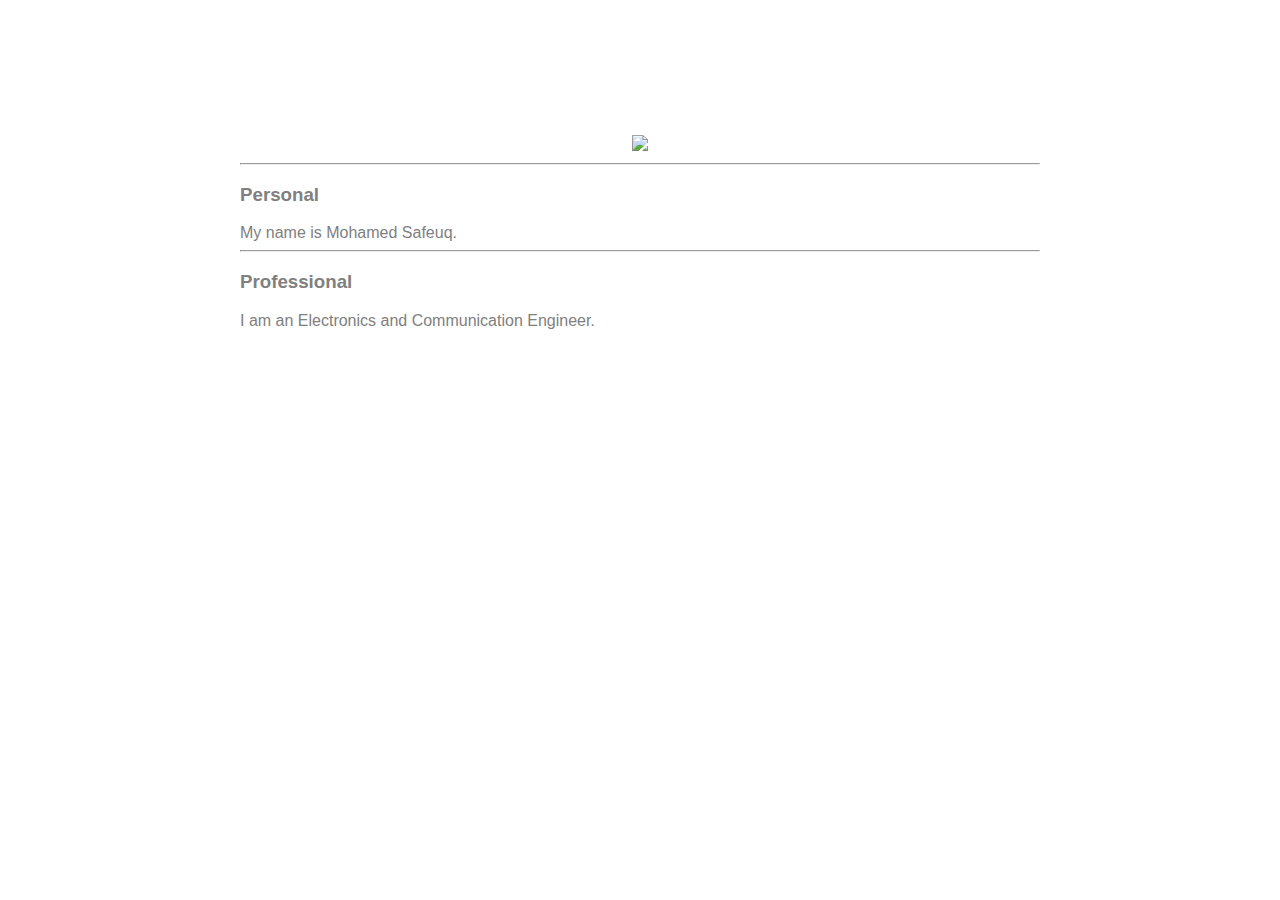
==== ui/index.html @ bab01f37 "[imad-console] Updates ui/index.html" ====
<!doctype html>
<html>
    <head>
        <link href="/ui/style.css" rel="stylesheet" />
    </head>
    <body>
            <div class="container">
            <div class="center">
                <img id="madi" src=pic class="img-medium"/>
            </div>
            <hr/>
            <h3>Personal</h3>
            <div>
                My name is Mohamed Safeuq.
            </div>
            <hr/>
            <h3>Professional</h3>
            <div>
                I am an Electronics and Communication Engineer.
            </div>
            <div class="footer">
                
            </div>
        </div>
        <script type="text/javascript" src="/ui/main.js">
        </script>
    </body>
</html>
---- ui/style.css ----
body {
    font-family: sans-serif;
    background-color: white;
    margin-top: 75px;
}

.center {
    text-align: center;
}

.text-big {
    font-size: 300%;
}

.bold {
    font-weight: bold;
}

.img-medium {
    height: 200px;
}
.container
{
     max-width: 800px;
     margin: 0 auto;
     color: grey;
     font-family: sans-serif;
     padding-left: 20px;
     padding-right: 20px;
     padding-top: 60px;
}
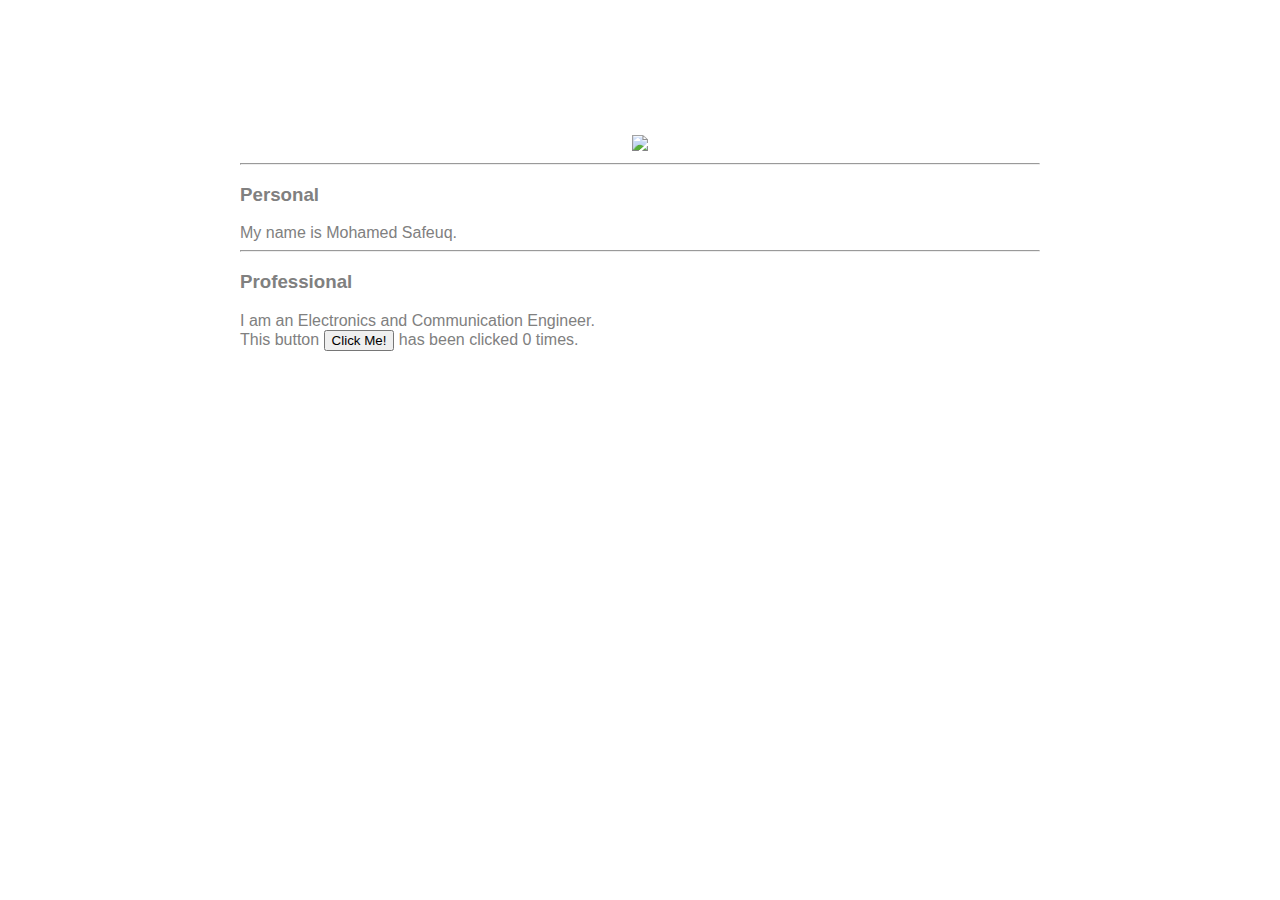
==== commit e6dcdfdd: "[imad-console] Updates ui/index.html" ====
--- a/ui/index.html
+++ b/ui/index.html
@@ -4,7 +4,7 @@
         <link href="/ui/style.css" rel="stylesheet" />
     </head>
     <body>
-            <div class="container">
+        <div class="container">
             <div class="center">
                 <img id="madi" src=pic class="img-medium"/>
             </div>
@@ -19,7 +19,7 @@
                 I am an Electronics and Communication Engineer.
             </div>
             <div class="footer">
-                
+                This button <button id="counter">Click Me!</button> has been clicked <span id="count">0</span> times.
             </div>
         </div>
         <script type="text/javascript" src="/ui/main.js">
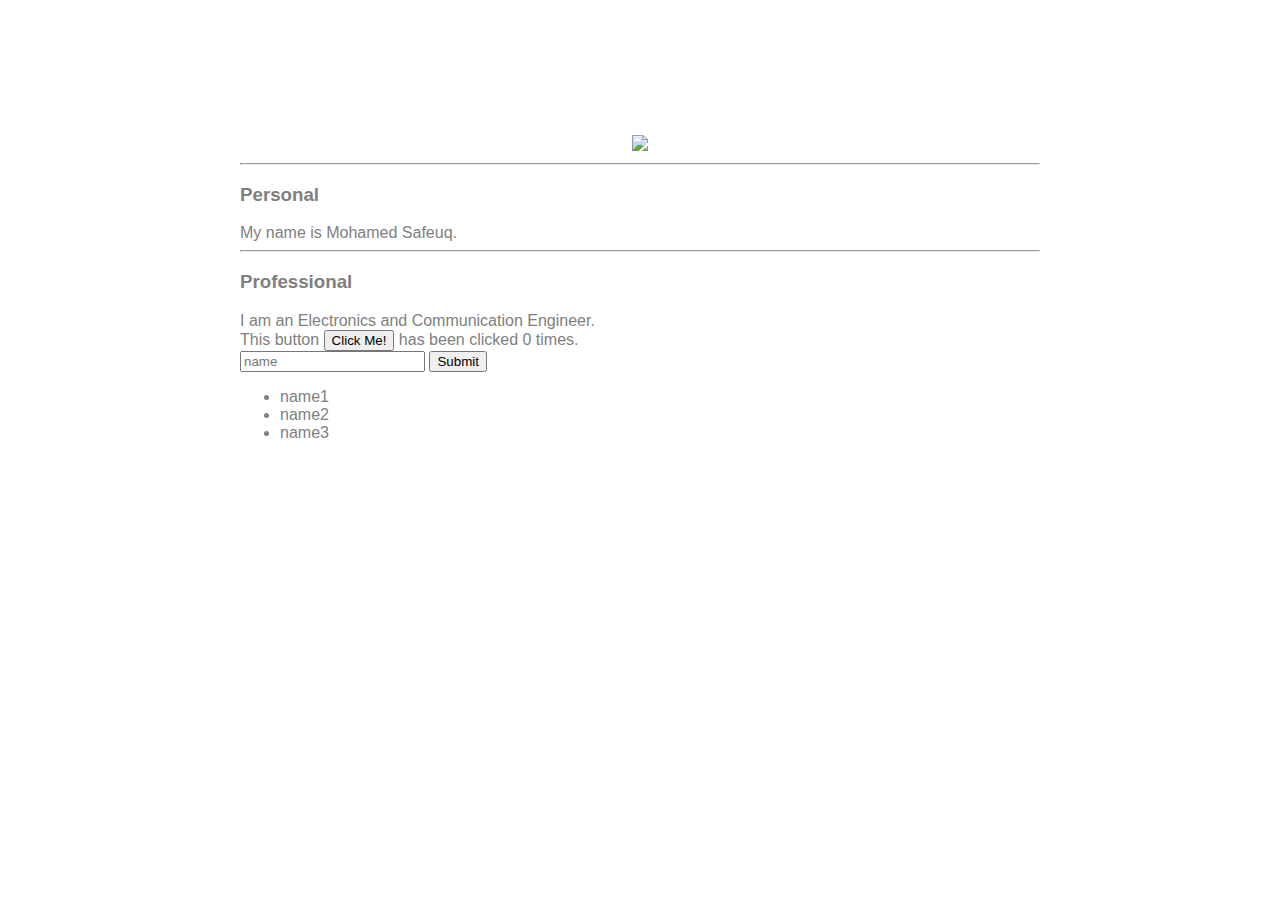
==== commit 42692a95: "[imad-console] Updates ui/index.html" ====
--- a/ui/index.html
+++ b/ui/index.html
@@ -20,6 +20,14 @@
             </div>
             <div class="footer">
                 This button <button id="counter">Click Me!</button> has been clicked <span id="count">0</span> times.
+                <br>
+                <input type='text' id='name' placeholder='name'></input>
+                <input type='submit' value='Submit'></input>
+                <ul>
+                    <li>name1</li>
+                    <li>name2</li>
+                    <li>name3</li>
+                </ul>
             </div>
         </div>
         <script type="text/javascript" src="/ui/main.js">
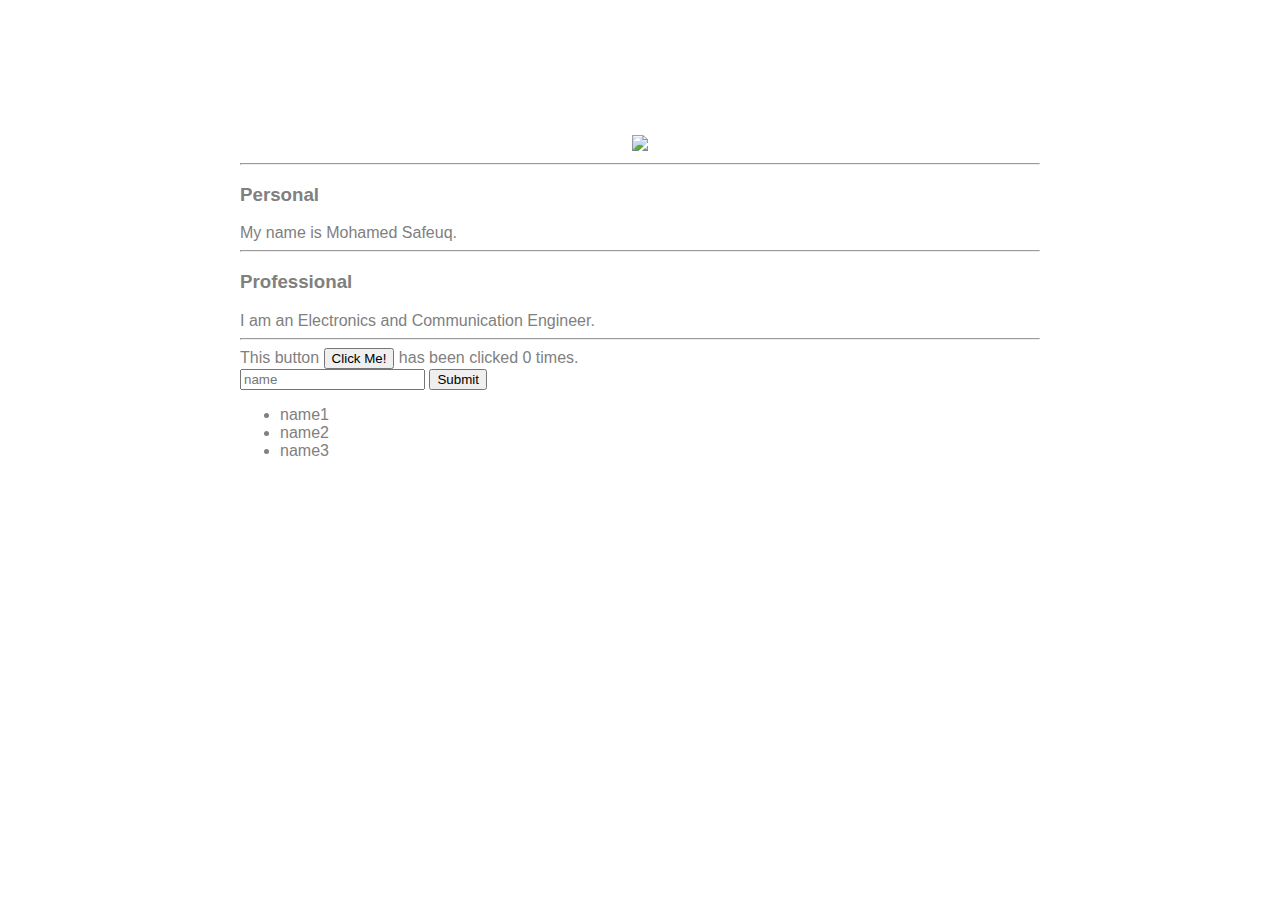
==== commit 5456370f: "[imad-console] Updates ui/index.html" ====
--- a/ui/index.html
+++ b/ui/index.html
@@ -18,6 +18,7 @@
             <div>
                 I am an Electronics and Communication Engineer.
             </div>
+            <hr/>
             <div class="footer">
                 This button <button id="counter">Click Me!</button> has been clicked <span id="count">0</span> times.
                 <br>
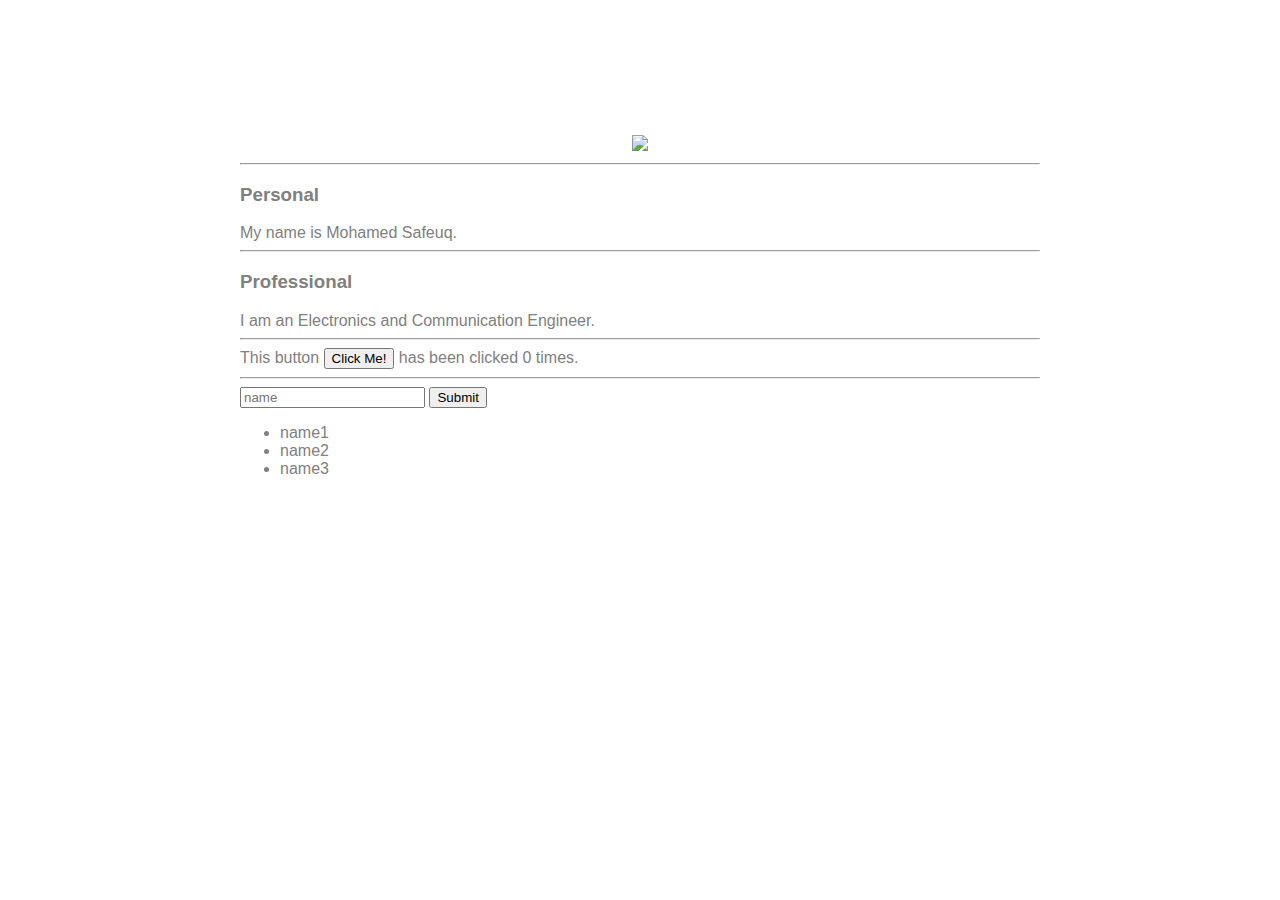
==== commit b289bed9: "[imad-console] Updates ui/index.html" ====
--- a/ui/index.html
+++ b/ui/index.html
@@ -22,6 +22,7 @@
             <div class="footer">
                 This button <button id="counter">Click Me!</button> has been clicked <span id="count">0</span> times.
                 <br>
+                <hr/>
                 <input type='text' id='name' placeholder='name'></input>
                 <input type='submit' value='Submit'></input>
                 <ul>
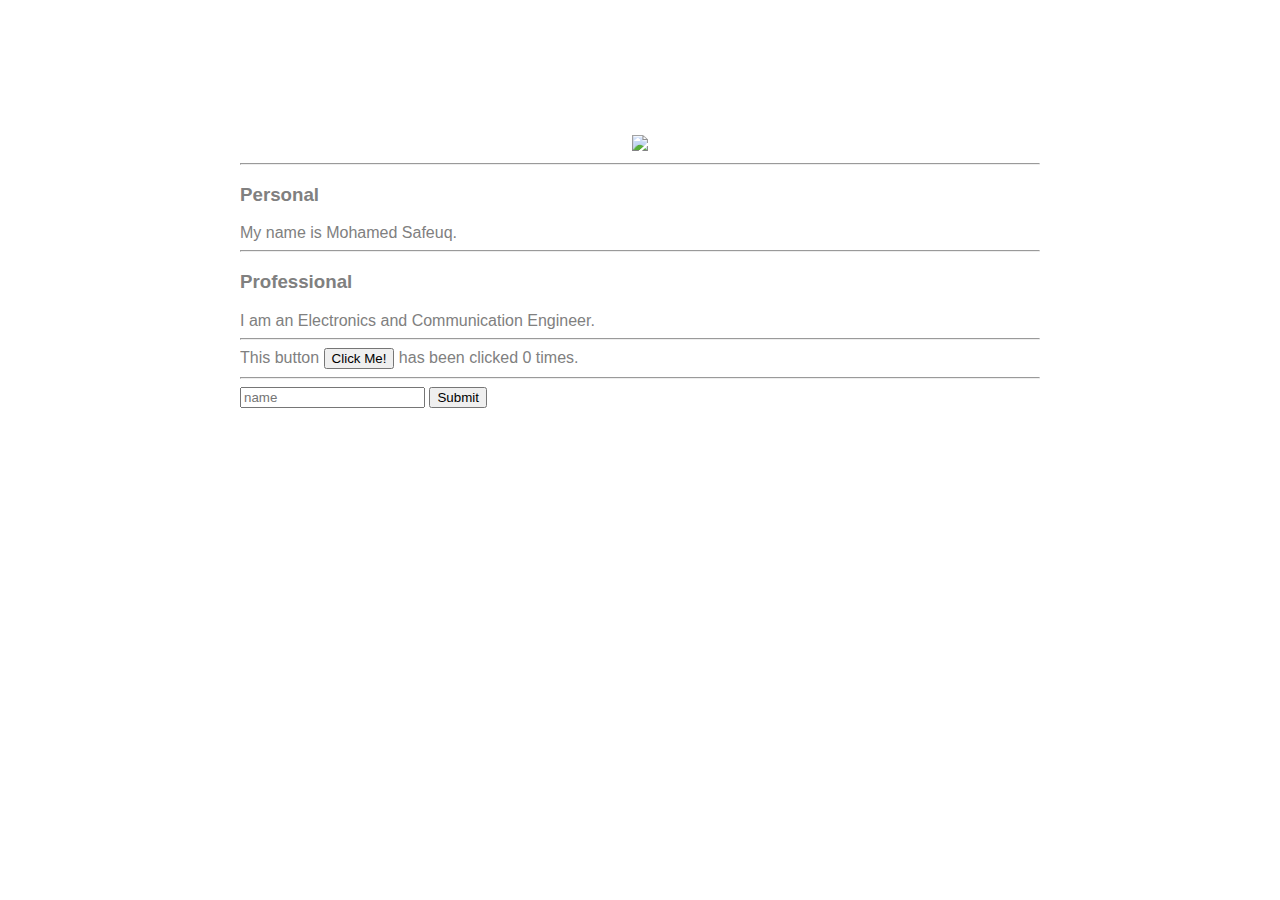
==== commit f0de0dd5: "[imad-console] Updates ui/index.html" ====
--- a/ui/index.html
+++ b/ui/index.html
@@ -1,38 +1,35 @@
-<!doctype html>
-<html>
-    <head>
-        <link href="/ui/style.css" rel="stylesheet" />
-    </head>
-    <body>
-        <div class="container">
-            <div class="center">
-                <img id="madi" src=pic class="img-medium"/>
-            </div>
-            <hr/>
-            <h3>Personal</h3>
-            <div>
-                My name is Mohamed Safeuq.
-            </div>
-            <hr/>
-            <h3>Professional</h3>
-            <div>
-                I am an Electronics and Communication Engineer.
-            </div>
-            <hr/>
-            <div class="footer">
-                This button <button id="counter">Click Me!</button> has been clicked <span id="count">0</span> times.
-                <br>
-                <hr/>
-                <input type='text' id='name' placeholder='name'></input>
-                <input type='submit' value='Submit'></input>
-                <ul>
-                    <li>name1</li>
-                    <li>name2</li>
-                    <li>name3</li>
-                </ul>
-            </div>
-        </div>
-        <script type="text/javascript" src="/ui/main.js">
-        </script>
-    </body>
-</html>
+<!doctype html>
+<html>
+    <head>
+        <link href="/ui/style.css" rel="stylesheet" />
+    </head>
+    <body>
+        <div class="container">
+            <div class="center">
+                <img id="madi" src=pic class="img-medium"/>
+            </div>
+            <hr/>
+            <h3>Personal</h3>
+            <div>
+                My name is Mohamed Safeuq.
+            </div>
+            <hr/>
+            <h3>Professional</h3>
+            <div>
+                I am an Electronics and Communication Engineer.
+            </div>
+            <hr/>
+            <div class="footer">
+                This button <button id="counter">Click Me!</button> has been clicked <span id="count">0</span> times.
+                <br>
+                <hr/>
+                <input type='text' id='name' placeholder='name'></input>
+                <input type='submit' id='sub' value='Submit'></input>
+                <ul id='lis'>
+                </ul>
+            </div>
+        </div>
+        <script type="text/javascript" src="/ui/main.js">
+        </script>
+    </body>
+</html>
